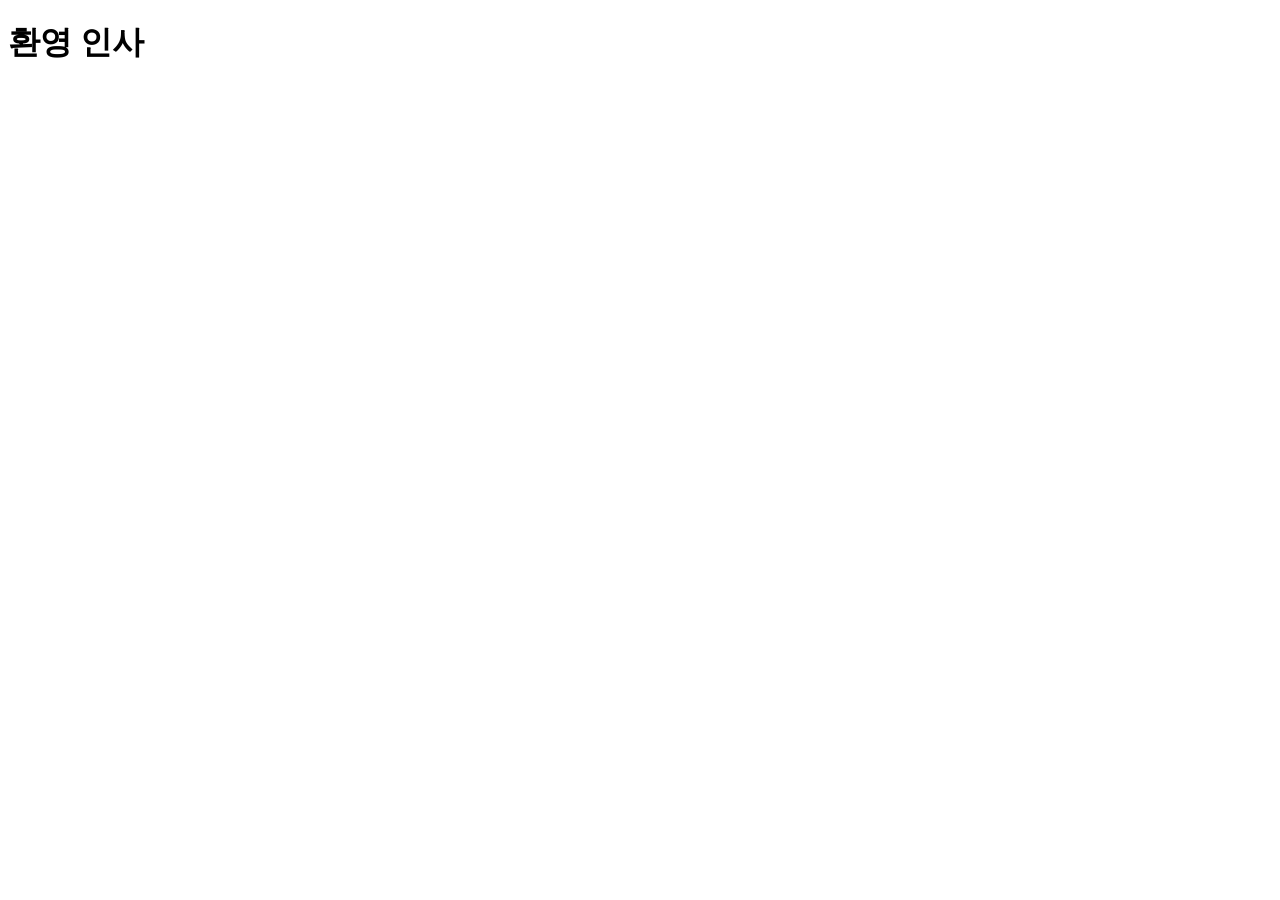
==== index.html @ 9875fa8f "index.html 생성 과제" ====
<!DOCTYPE html>
<html lang="en">
<head>
    <meta charset="UTF-8">
    <meta name="viewport" content="width=device-width, initial-scale=1.0">
    <title>[과제]Project 구성과 index.html 생성</title>
</head>
<body>
    <h1>환영 인사</h1>
</body>
</html>
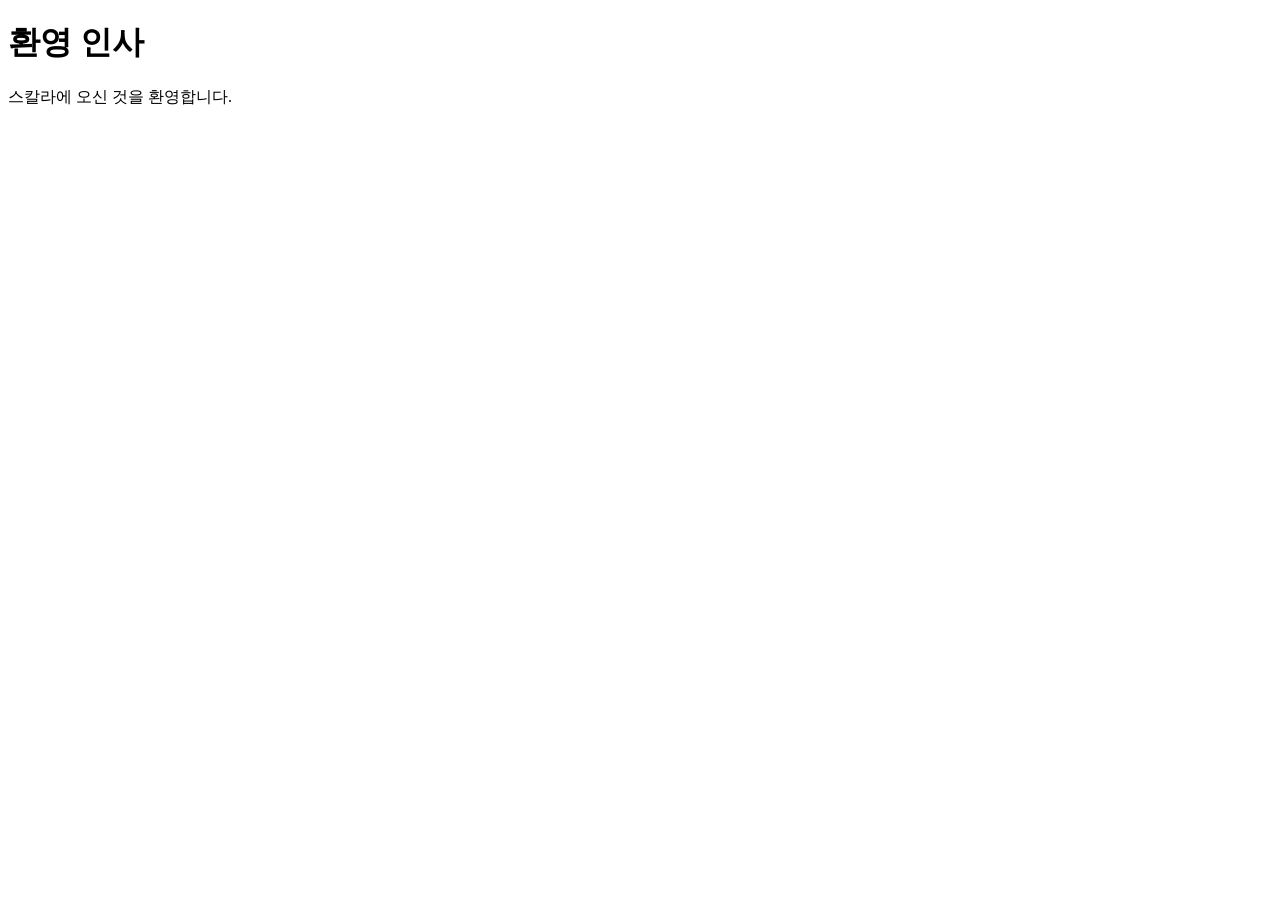
==== commit 0830647e: "index.html 과제 완료" ====
--- a/index.html
+++ b/index.html
@@ -7,5 +7,6 @@
 </head>
 <body>
     <h1>환영 인사</h1>
+    <p>스칼라에 오신 것을 환영합니다.</p>
 </body>
 </html>
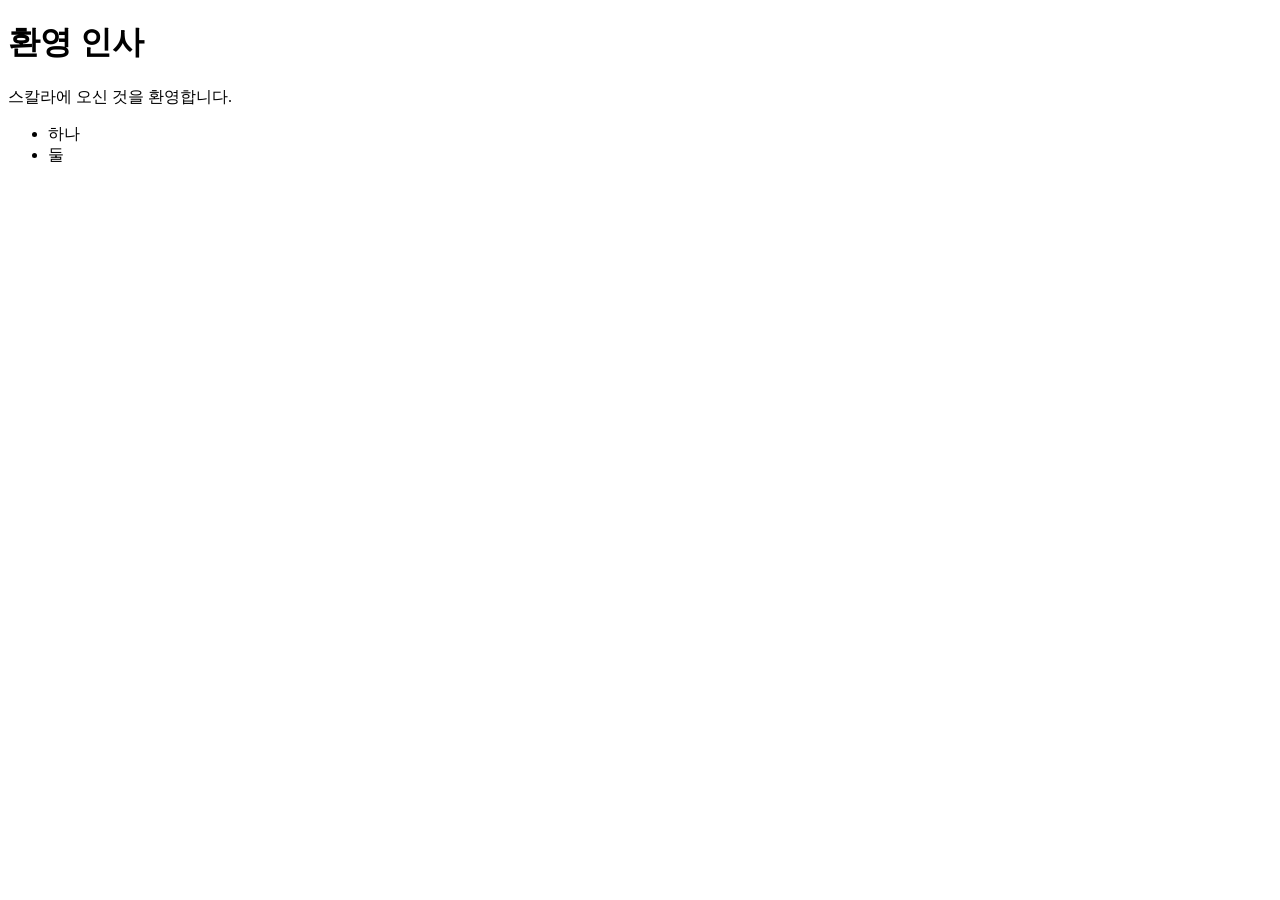
==== commit 27762031: "index.html 수정" ====
--- a/index.html
+++ b/index.html
@@ -3,10 +3,14 @@
 <head>
     <meta charset="UTF-8">
     <meta name="viewport" content="width=device-width, initial-scale=1.0">
-    <title>[과제]Project 구성과 index.html 생성</title>
+    <title>Welcome SKALA</title>
 </head>
 <body>
     <h1>환영 인사</h1>
     <p>스칼라에 오신 것을 환영합니다.</p>
+    <ul>
+        <li>하나</li>
+        <li>둘</li>
+    </ul>
 </body>
 </html>
